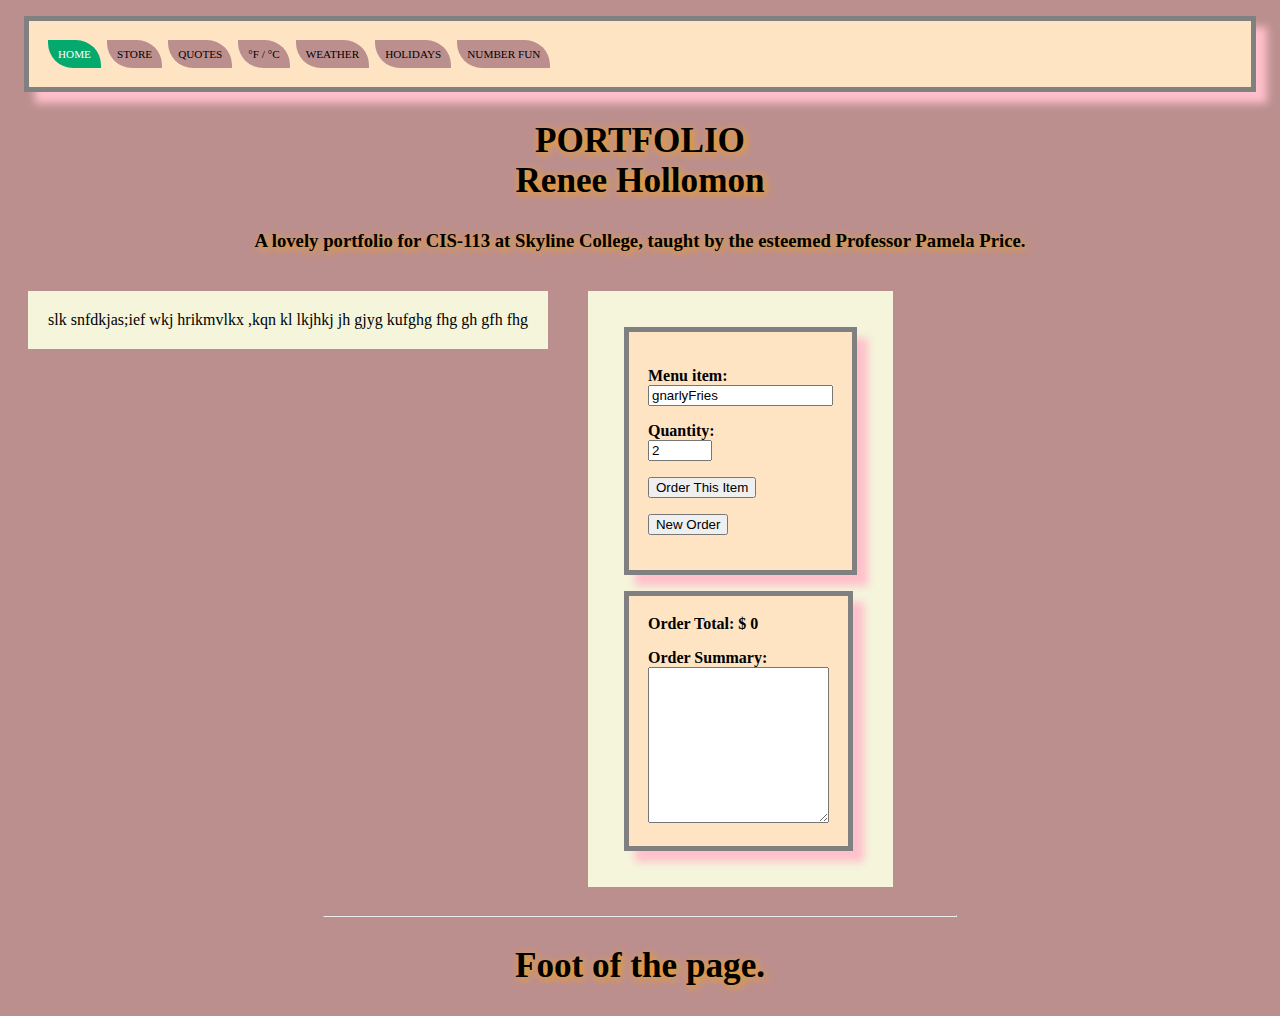
==== index.html @ bcdf017c "Portfolio Skyline cis-113 v.4" ====
<!doctype html>
<html>
	<head>
		<title>PORTFOLIO: Renee Hollomon</title>
		<link href="nav.css" rel="stylesheet">
		<meta name="viewport" content="width=device-width, initial-scale=1">
	</head>
	<body>
		<div class=uber>
<!-- Load an icon library to show a hamburger menu (bars) on small screens -->
<link rel="stylesheet" href="https://cdnjs.cloudflare.com/ajax/libs/font-awesome/4.7.0/css/font-awesome.min.css">
				
				<nav class="topnav" id="myTopnav">
					<a href="index.html" class="active">HOME</a>
					<a href="Simple_Store/index.html">STORE</a>
					<a href="API_Quote/index.html">QUOTES</a>
					<a href="Temp_Convert/index.html">&deg;F / &deg;C</a>
					<a href="Weather_AJAX/index.html">WEATHER</a>
					<a href="Holiday_AJAX/index.html">HOLIDAYS</a>
					<a href="Number_Fact_AJAX/index.html">NUMBER FUN</a>
					<a href="javascript:void(0);" class="icon" onclick="myFunction()">
						<i class="fa fa-bars"></i>
					</a>
				</nav>

			<header>
			<h2>PORTFOLIO	<br>
				Renee Hollomon</h2>
			<h3>A lovely portfolio for CIS-113 at Skyline College, taught by the esteemed Professor Pamela Price.</h3>
			</header>

			<main>
			<div class="row">
				<div class="column" id="menu">
				slk  snfdkjas;ief  wkj  hrikmvlkx ,kqn kl lkjhkj jh gjyg kufghg fhg gh gfh fhg<!-- This LOOKS empty but a MENU will inhabit it! -->
				</div>
				<div class="column" id="itemorder">
					<table>
						<tr>
							<th><p><label>Menu item:<br>
								<input id="itemName" type="text" value="gnarlyFries"></label></p>

								<p><label>Quantity:<br>
									<input id="itemQuant" type="number" min="1" max="333" value="2"></label></p>
								<p><button id="addItem" type="submit" onclick="addItem()">Order This Item</button></p>
								<p><button id="newOrder" type="submit" onclick="newOrder()">New Order</button></p>
							</th>
						</tr>
					</table>

					<table>
						<tr>
							<th>
								<div>Order Total: $ <span id="totalPrice">0</span></div> 
								<p></p>
								<div>Order Summary:<br> 							
								<textarea id="textareaSummary" rows=10></textarea></div>
							</th>
						</tr>
					</table>

				</div>
			</div>
			</main>	
			<hr width=50%>

	<!-- 
			<div class="row">
				<div class="column" id="what">row/column A</div>
				<div class="column" id="now">row/column B</div>
			</div>
	-->

		<footer>
			<h2>Foot of the page.</h2>
		</footer>
			
			<script src="nav.js" defer></script>
			
		</div>
	</body>
</html>
---- nav.css ----
/* Stylesheet for PORTFOLIO, adapted from Simple Store. */ 
body{
	background-color: rosybrown;
}

div.uber {}
header {}
main {}
footer {}

div.script {visibility: hidden;}

h1, h2, h3 {
	text-shadow: 2px 2px 8px orange;
	text-align: center;
}

h2 {
	font-size: 2.2em;
}

table {
	background-color: bisque;
	margin: 1em;
	padding: 1em;
	border: 5px solid gray;
	border-radius: 6;
	text-align: left;
	box-shadow: 11px 11px 8px pink;
	border-collapse: separate;
}

tr {
	border-top: 2px gray;
	padding: 1em;
}

td {
	border-top: thin solid; 
	padding: .5em;
	text-shadow: 3px 3px 8px sandybrown;
}

/* Two column layout, definition from W3C */
.column {
  float: left;
	padding: 20px;
	margin: 20px;
	background-color: beige;
}
/* Clear floats after the columns */
.row:after {
  content: "";
  display: table;
  clear: both;
}

caption {
	color: firebrick;
	font-size: 1.5em;
	font-family: sans-serif;
	text-shadow: 2px 2px 8px orange;
}

/* W3C Navigation Practice */

/* Add background color to the top navigation */
.topnav {
	background-color: saddlebrown;
	background-color: bisque;
	margin: 1em;
	padding: 1em;
	border: 5px solid gray;
	border-radius: 6;
	text-align: left;
	box-shadow: 11px 11px 8px pink;

	overflow: hidden;
}

/* ___ Navigation Bar _____________________________________ */
nav {
	background-color: beige;
	padding: 8px;
	margin: 8px;
	border: none;
}

.topnav a {
  float: left;
  display: block;
  color: black;
  background-color: rosybrown;
  text-align: center;
  padding: 8px 10px;
  margin: 3px;
  border-top-right-radius: 25px;
  border-bottom-left-radius: 25px;
  text-decoration: none;
  font-size: .7em;
}

/* Change the color of links on hover */
.topnav a:hover {
  color: blue;
	border-radius: 25px;
	box-shadow: -11px -11px 8px pink;


}

/* Add an active class to highlight the current page */
.topnav a.active {
  background-color: #04AA6D;
  color: white;
}

/* Hide the link that should open and close the topnav on small screens */
.topnav .icon {
  display: none;
}

/* When the screen is less than 600 pixels wide, hide all links, except for the first one ("Home"). Show the link that contains should open and close the topnav (.icon) */
@media screen and (max-width: 600px) {
  .topnav a:not(:first-child) {display: none;}
  .topnav a.icon {
    float: right;
    display: block;
  }
}

/* The "responsive" class is added to the topnav with JavaScript when the user clicks on the icon. This class makes the topnav look good on small screens (display the links vertically instead of horizontally) */
@media screen and (max-width: 600px) {
  .topnav.responsive {position: relative;}
  .topnav.responsive a.icon {
    position: absolute;
    right: 0;
    top: 0;
  }
  .topnav.responsive a {
    float: none;
    display: block;
    text-align: left;
  }
}
/* ___ END Navigation Bar _________________________________ */
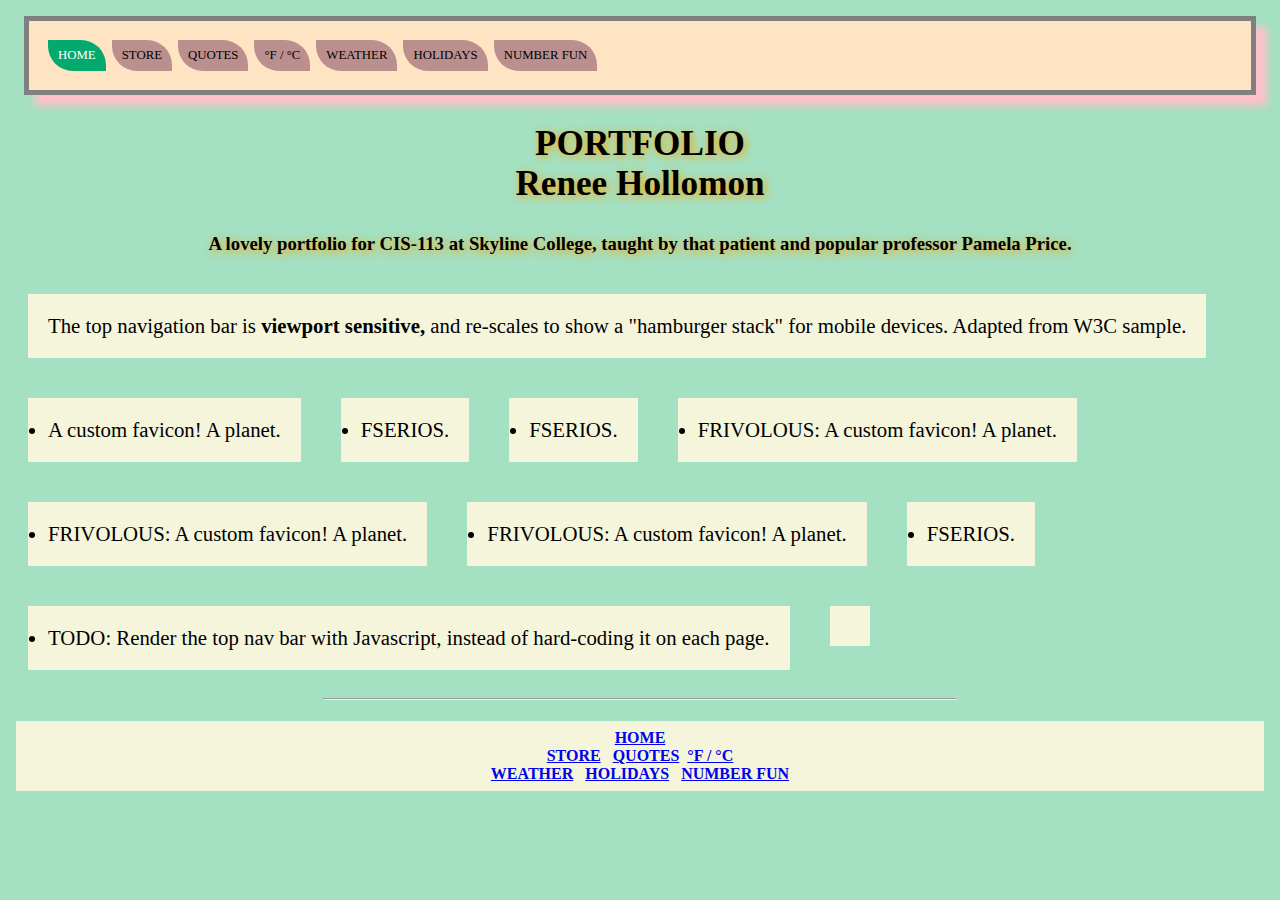
==== commit 115494c7: "Portfolio Skyline cis-111 v.5" ====
--- a/index.html
+++ b/index.html
@@ -4,6 +4,7 @@
 		<title>PORTFOLIO: Renee Hollomon</title>
 		<link href="nav.css" rel="stylesheet">
 		<meta name="viewport" content="width=device-width, initial-scale=1">
+		<link rel=icon href="world.png" type="image/png">
 	</head>
 	<body>
 		<div class=uber>
@@ -26,39 +27,40 @@
 			<header>
 			<h2>PORTFOLIO	<br>
 				Renee Hollomon</h2>
-			<h3>A lovely portfolio for CIS-113 at Skyline College, taught by the esteemed Professor Pamela Price.</h3>
+			<h3>A lovely portfolio for CIS-113 at Skyline College, taught by that patient and popular professor Pamela Price.</h3>
 			</header>
 
 			<main>
 			<div class="row">
+				<div class="column">
+				<!-- TODO: TILE sections using _______ -->
+					The top navigation bar is <strong>viewport sensitive,</strong> and re-scales to show a "hamburger stack" for mobile devices. Adapted from W3C sample.</li>				
+				</div>
+				<div class="column">
+					<li>A custom favicon! A planet.</li>				
+				</div>
 				<div class="column" id="menu">
-				slk  snfdkjas;ief  wkj  hrikmvlkx ,kqn kl lkjhkj jh gjyg kufghg fhg gh gfh fhg<!-- This LOOKS empty but a MENU will inhabit it! -->
+					<li>FSERIOS. </li>				
+				</div>
+				<div class="column" id="menu">
+					<li>FSERIOS. </li>				
+				</div>
+				<div class="column" id="menu">
+					<li>FRIVOLOUS: A custom favicon! A planet.</li>				
+				</div>
+				<div class="column" id="menu">
+					<li>FRIVOLOUS: A custom favicon! A planet.</li>				
+				</div>
+				<div class="column" id="menu">
+					<li>FRIVOLOUS: A custom favicon! A planet.</li>				
+				</div>
+				<div class="column" id="menu">
+					<li>FSERIOS. </li>				
+				</div>
+				<div class="column" id="menu">
+					<li>TODO: Render the top nav bar with Javascript, instead of hard-coding it on each page.</li>				
 				</div>
 				<div class="column" id="itemorder">
-					<table>
-						<tr>
-							<th><p><label>Menu item:<br>
-								<input id="itemName" type="text" value="gnarlyFries"></label></p>
-
-								<p><label>Quantity:<br>
-									<input id="itemQuant" type="number" min="1" max="333" value="2"></label></p>
-								<p><button id="addItem" type="submit" onclick="addItem()">Order This Item</button></p>
-								<p><button id="newOrder" type="submit" onclick="newOrder()">New Order</button></p>
-							</th>
-						</tr>
-					</table>
-
-					<table>
-						<tr>
-							<th>
-								<div>Order Total: $ <span id="totalPrice">0</span></div> 
-								<p></p>
-								<div>Order Summary:<br> 							
-								<textarea id="textareaSummary" rows=10></textarea></div>
-							</th>
-						</tr>
-					</table>
-
 				</div>
 			</div>
 			</main>	
@@ -72,7 +74,7 @@
 	-->
 
 		<footer>
-			<h2>Foot of the page.</h2>
+			<h4 id="footsie">Foot of the page.</h4>
 		</footer>
 			
 			<script src="nav.js" defer></script>
--- a/nav.css
+++ b/nav.css
@@ -1,6 +1,6 @@
 /* Stylesheet for PORTFOLIO, adapted from Simple Store. */ 
 body{
-	background-color: rosybrown;
+	background-color: #a4e0c2;
 }
 
 div.uber {}
@@ -47,6 +47,7 @@
 	padding: 20px;
 	margin: 20px;
 	background-color: beige;
+	font-size: 1.3em;
 }
 /* Clear floats after the columns */
 .row:after {
@@ -97,7 +98,7 @@
   border-top-right-radius: 25px;
   border-bottom-left-radius: 25px;
   text-decoration: none;
-  font-size: .7em;
+  font-size: .8em;
 }
 
 /* Change the color of links on hover */
@@ -136,6 +137,8 @@
     position: absolute;
     right: 0;
     top: 0;
+		font-size: 1.7em;
+
   }
   .topnav.responsive a {
     float: none;
@@ -144,3 +147,8 @@
   }
 }
 /* ___ END Navigation Bar _________________________________ */
+/* ___ BEGIN Flex Box _____________________________________ */
+
+/* Playing with flex-container. */
+d
+/* ___ END Flex Box _____________________________________ */
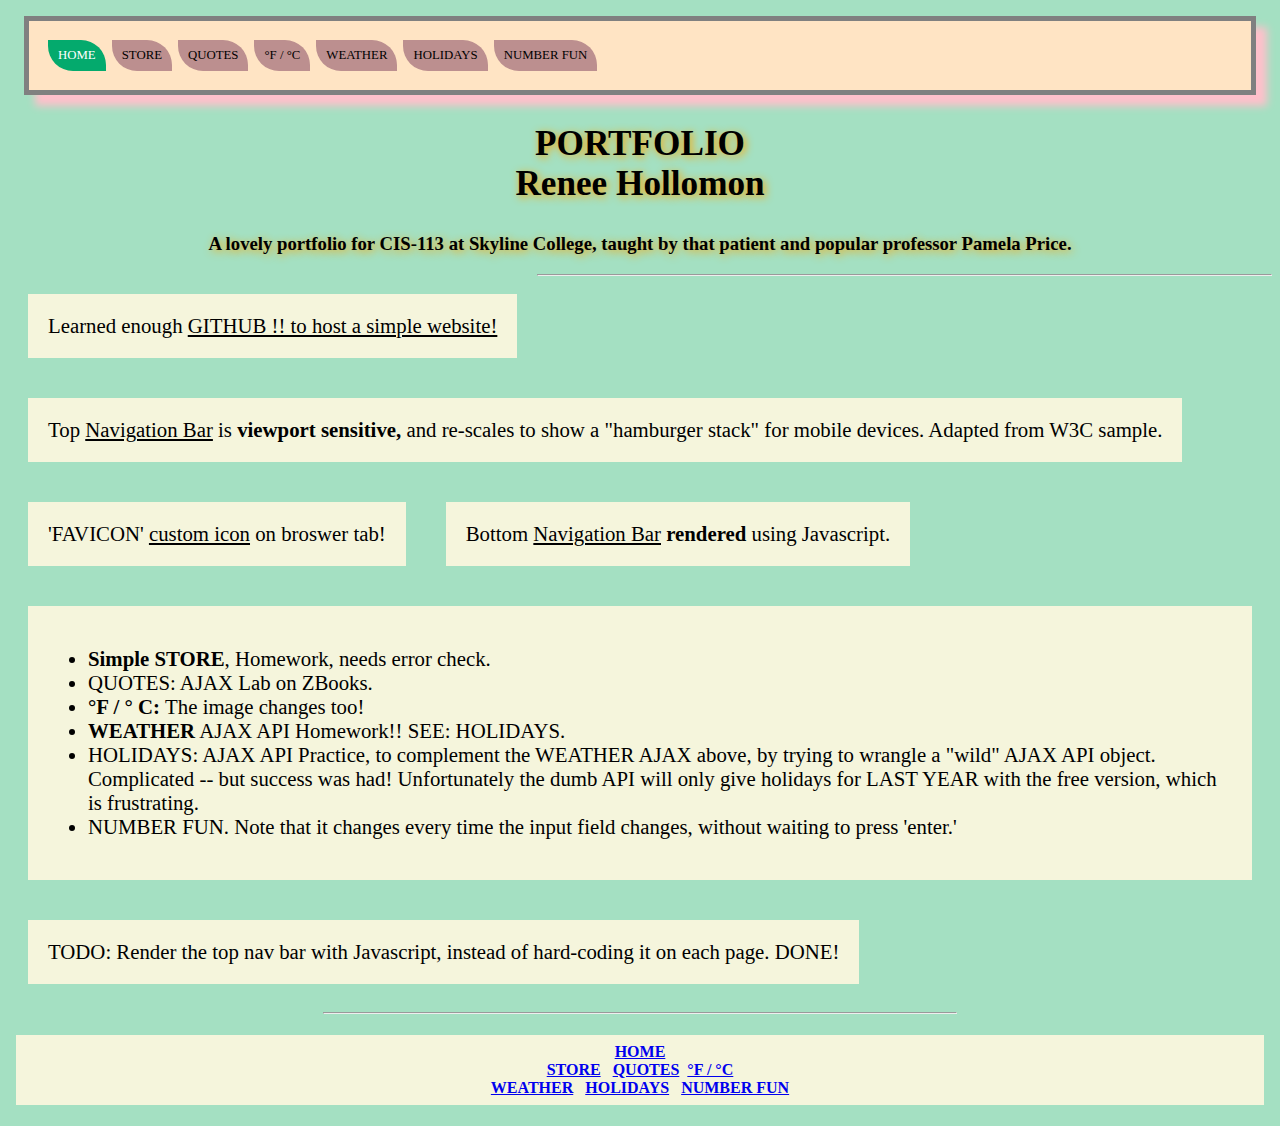
==== commit c2fe514e: "Minor3" ====
--- a/index.html
+++ b/index.html
@@ -34,33 +34,34 @@
 			<div class="row">
 				<div class="column">
 				<!-- TODO: TILE sections using _______ -->
-					The top navigation bar is <strong>viewport sensitive,</strong> and re-scales to show a "hamburger stack" for mobile devices. Adapted from W3C sample.</li>				
+				Learned enough <u>GITHUB !! to host a simple website!</U>		
 				</div>
 				<div class="column">
-					<li>A custom favicon! A planet.</li>				
+				<!-- TODO: TILE sections using _______ -->
+					Top <u>Navigation Bar</U> is <strong>viewport sensitive,</strong> and re-scales to show a "hamburger stack" for mobile devices. Adapted from W3C sample.				
 				</div>
 				<div class="column" id="menu">
-					<li>FSERIOS. </li>				
+					'FAVICON' <u>custom icon</u> on broswer tab!			
 				</div>
 				<div class="column" id="menu">
-					<li>FSERIOS. </li>				
+					Bottom <u>Navigation Bar</u> <strong>rendered</strong> using Javascript.
+				</div>
+				<hr>
+				<div class="column" id="menu">
+					<ul>
+					<li><strong>Simple STORE</strong>, Homework, needs error check.</li>				
+					<li>QUOTES: AJAX Lab on ZBooks.</li>				
+					<li><strong>&deg;F / &deg; C: </strong> The image changes	too!</li>
+
+					<li><strong>WEATHER</strong> AJAX API Homework!!  SEE: HOLIDAYS.</li>
+
+					<li>HOLIDAYS: AJAX API Practice, to complement the WEATHER AJAX above, by trying to wrangle a "wild" AJAX API object. Complicated -- but success was had!  Unfortunately the dumb API will only give holidays for LAST YEAR with the free version, which is frustrating. </li>				
+
+					<li>NUMBER FUN. Note that it changes every time the input field changes, without waiting to press 'enter.' </li>		
+					</ul>
 				</div>
 				<div class="column" id="menu">
-					<li>FRIVOLOUS: A custom favicon! A planet.</li>				
-				</div>
-				<div class="column" id="menu">
-					<li>FRIVOLOUS: A custom favicon! A planet.</li>				
-				</div>
-				<div class="column" id="menu">
-					<li>FRIVOLOUS: A custom favicon! A planet.</li>				
-				</div>
-				<div class="column" id="menu">
-					<li>FSERIOS. </li>				
-				</div>
-				<div class="column" id="menu">
-					<li>TODO: Render the top nav bar with Javascript, instead of hard-coding it on each page.</li>				
-				</div>
-				<div class="column" id="itemorder">
+					TODO: Render the top nav bar with Javascript, instead of hard-coding it on each page. DONE!		
 				</div>
 			</div>
 			</main>	
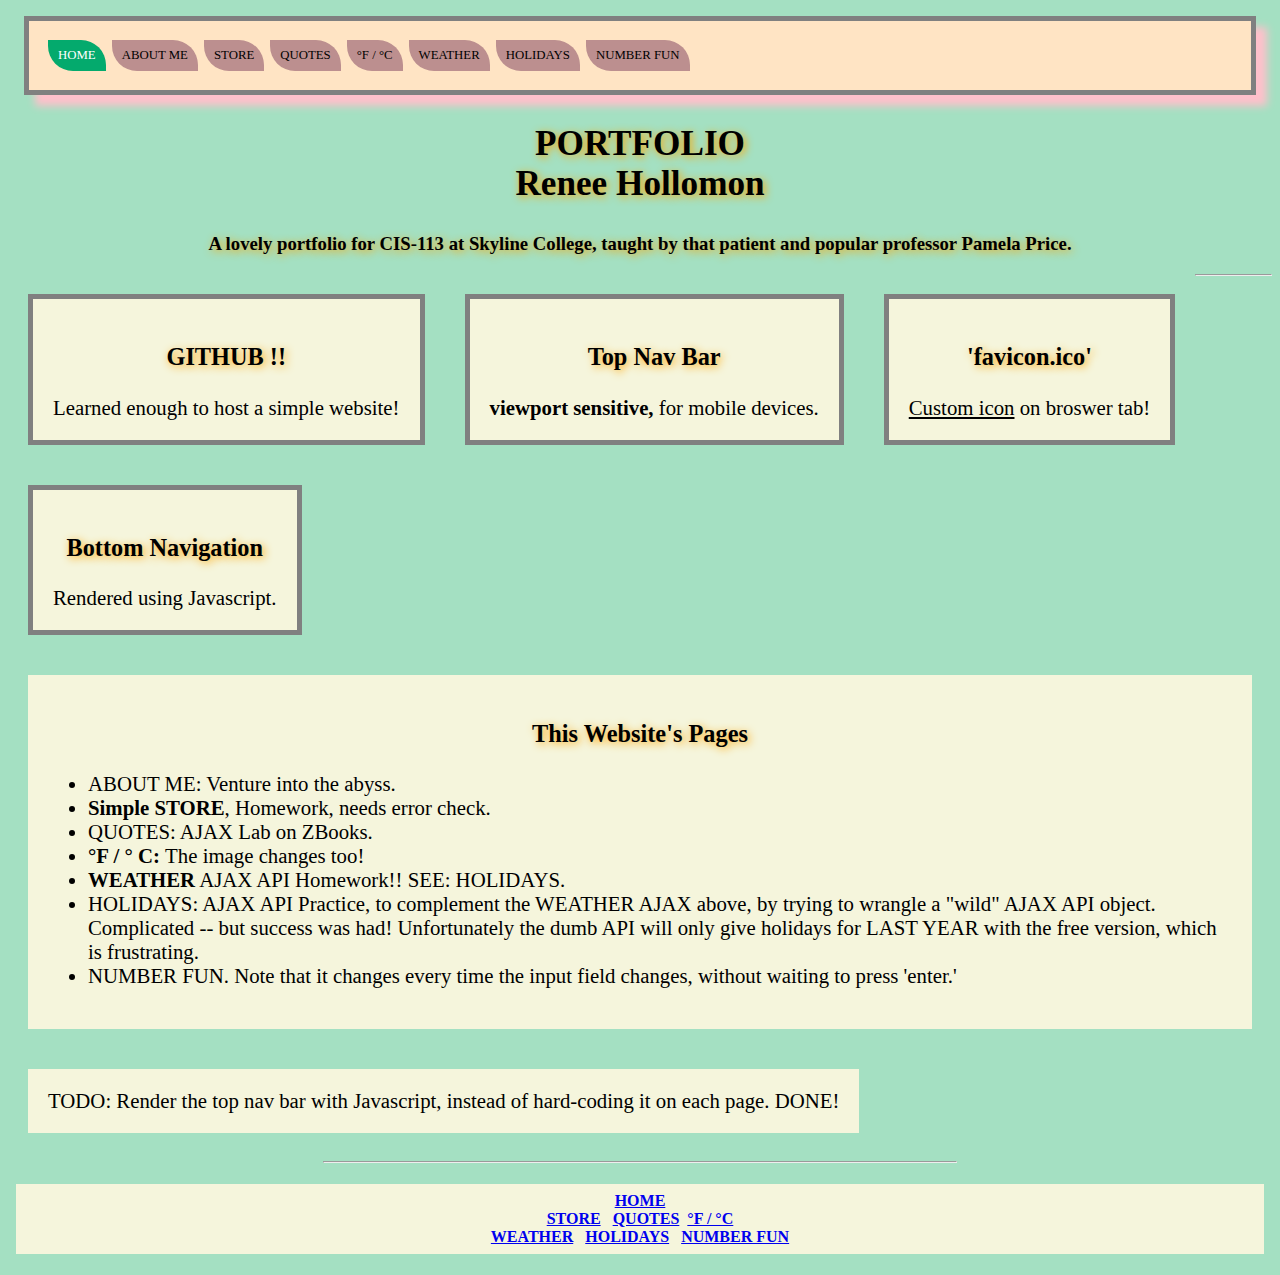
==== commit 7ac80e3c: "minor5" ====
--- a/index.html
+++ b/index.html
@@ -13,6 +13,7 @@
 				
 				<nav class="topnav" id="myTopnav">
 					<a href="index.html" class="active">HOME</a>
+					<a href="about.html">ABOUT ME</a>
 					<a href="Simple_Store/index.html">STORE</a>
 					<a href="API_Quote/index.html">QUOTES</a>
 					<a href="Temp_Convert/index.html">&deg;F / &deg;C</a>
@@ -32,23 +33,27 @@
 
 			<main>
 			<div class="row">
-				<div class="column">
+				<div class="column" id="enumerates">
 				<!-- TODO: TILE sections using _______ -->
-				Learned enough <u>GITHUB !! to host a simple website!</U>		
+					<h3>GITHUB !!</h3>
+					Learned enough to host a simple website!	
 				</div>
-				<div class="column">
+				<div class="column" id="enumerates">
 				<!-- TODO: TILE sections using _______ -->
-					Top <u>Navigation Bar</U> is <strong>viewport sensitive,</strong> and re-scales to show a "hamburger stack" for mobile devices. Adapted from W3C sample.				
+					<h3>Top Nav Bar</h3> 
+					<strong>viewport sensitive,</strong> for mobile devices.		
 				</div>
-				<div class="column" id="menu">
-					'FAVICON' <u>custom icon</u> on broswer tab!			
+				<div class="column" id="enumerates">
+					<h3>'favicon.ico'</h3> <u>Custom icon</u> on broswer tab!			
 				</div>
-				<div class="column" id="menu">
-					Bottom <u>Navigation Bar</u> <strong>rendered</strong> using Javascript.
+				<div class="column" id="enumerates">
+					<h3>Bottom Navigation</h3>Rendered</strong> using Javascript.
 				</div>
 				<hr>
 				<div class="column" id="menu">
+					<h3>This Website's Pages</h3>
 					<ul>
+						<li>ABOUT ME: Venture into the abyss.</li>
 					<li><strong>Simple STORE</strong>, Homework, needs error check.</li>				
 					<li>QUOTES: AJAX Lab on ZBooks.</li>				
 					<li><strong>&deg;F / &deg; C: </strong> The image changes	too!</li>
--- a/nav.css
+++ b/nav.css
@@ -41,6 +41,9 @@
 	text-shadow: 3px 3px 8px sandybrown;
 }
 
+#enumerates {
+		border: 5px solid gray;
+}
 /* Two column layout, definition from W3C */
 .column {
   float: left;
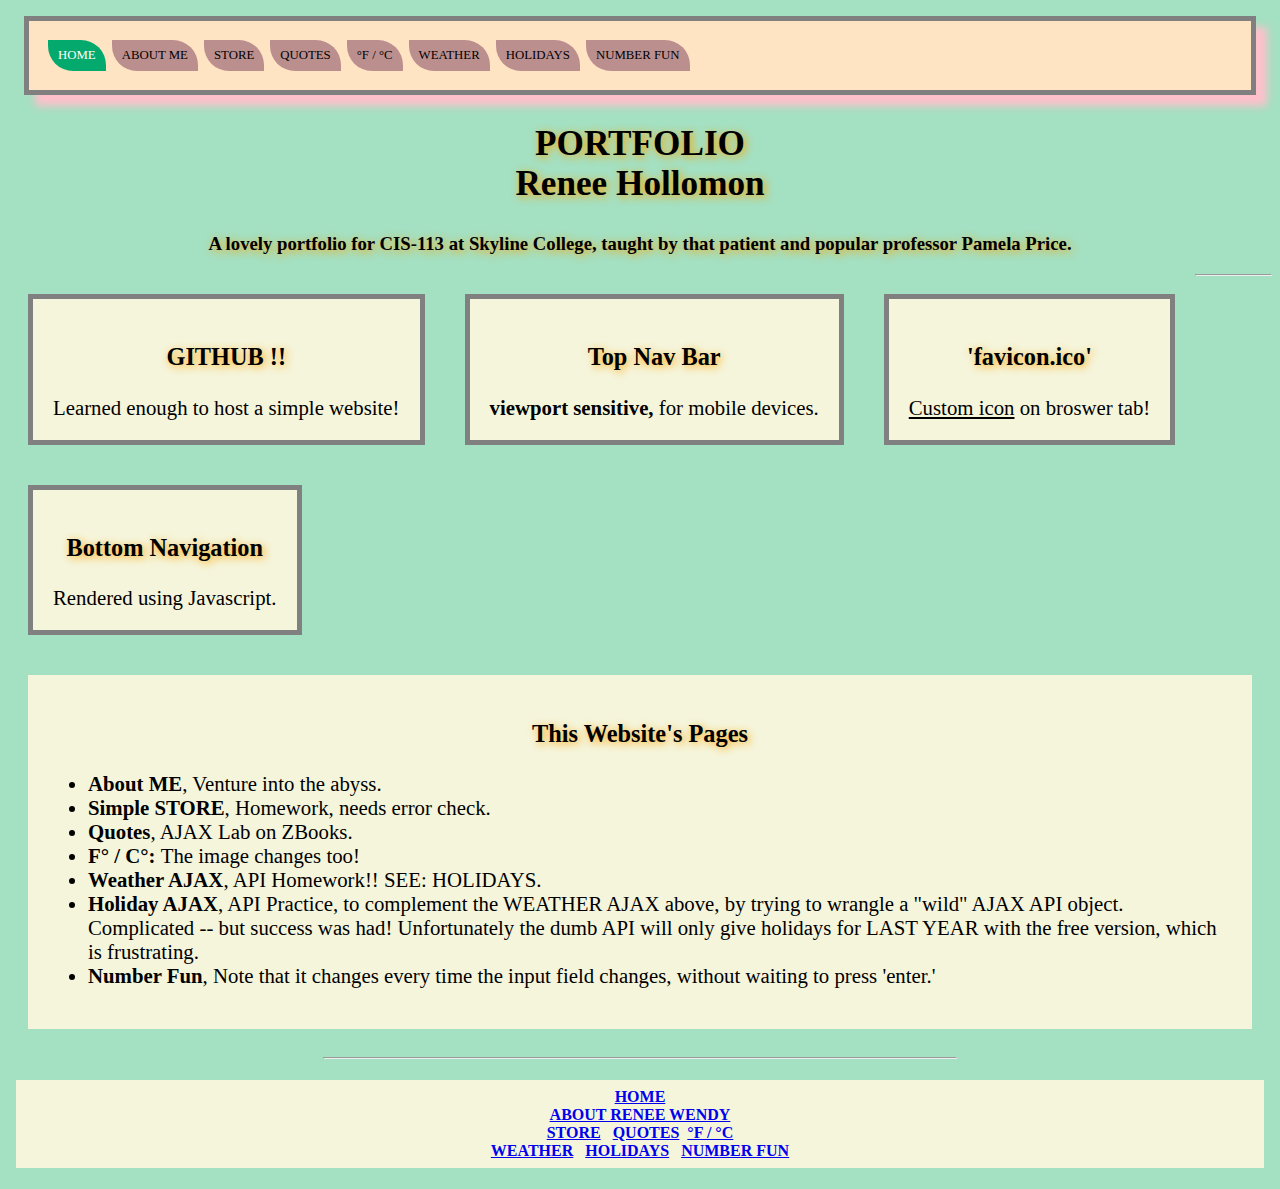
==== commit aefb1c18: "minor7" ====
--- a/index.html
+++ b/index.html
@@ -53,20 +53,17 @@
 				<div class="column" id="menu">
 					<h3>This Website's Pages</h3>
 					<ul>
-						<li>ABOUT ME: Venture into the abyss.</li>
+						<li><strong>About ME</strong>, Venture into the abyss.</li>
 					<li><strong>Simple STORE</strong>, Homework, needs error check.</li>				
-					<li>QUOTES: AJAX Lab on ZBooks.</li>				
-					<li><strong>&deg;F / &deg; C: </strong> The image changes	too!</li>
+						<li><strong>Quotes</strong>, AJAX Lab on ZBooks.</li>				
+					<li><strong>F&deg; / C&deg;: </strong> The image changes	too!</li>
 
-					<li><strong>WEATHER</strong> AJAX API Homework!!  SEE: HOLIDAYS.</li>
+					<li><strong>Weather AJAX</strong>, API Homework!!  SEE: HOLIDAYS.</li>
 
-					<li>HOLIDAYS: AJAX API Practice, to complement the WEATHER AJAX above, by trying to wrangle a "wild" AJAX API object. Complicated -- but success was had!  Unfortunately the dumb API will only give holidays for LAST YEAR with the free version, which is frustrating. </li>				
+						<li><strong>Holiday AJAX</strong>, API Practice, to complement the WEATHER AJAX above, by trying to wrangle a "wild" AJAX API object. Complicated -- but success was had!  Unfortunately the dumb API will only give holidays for LAST YEAR with the free version, which is frustrating. </li>				
 
-					<li>NUMBER FUN. Note that it changes every time the input field changes, without waiting to press 'enter.' </li>		
+						<li><strong>Number Fun</strong>, Note that it changes every time the input field changes, without waiting to press 'enter.' </li>		
 					</ul>
-				</div>
-				<div class="column" id="menu">
-					TODO: Render the top nav bar with Javascript, instead of hard-coding it on each page. DONE!		
 				</div>
 			</div>
 			</main>	
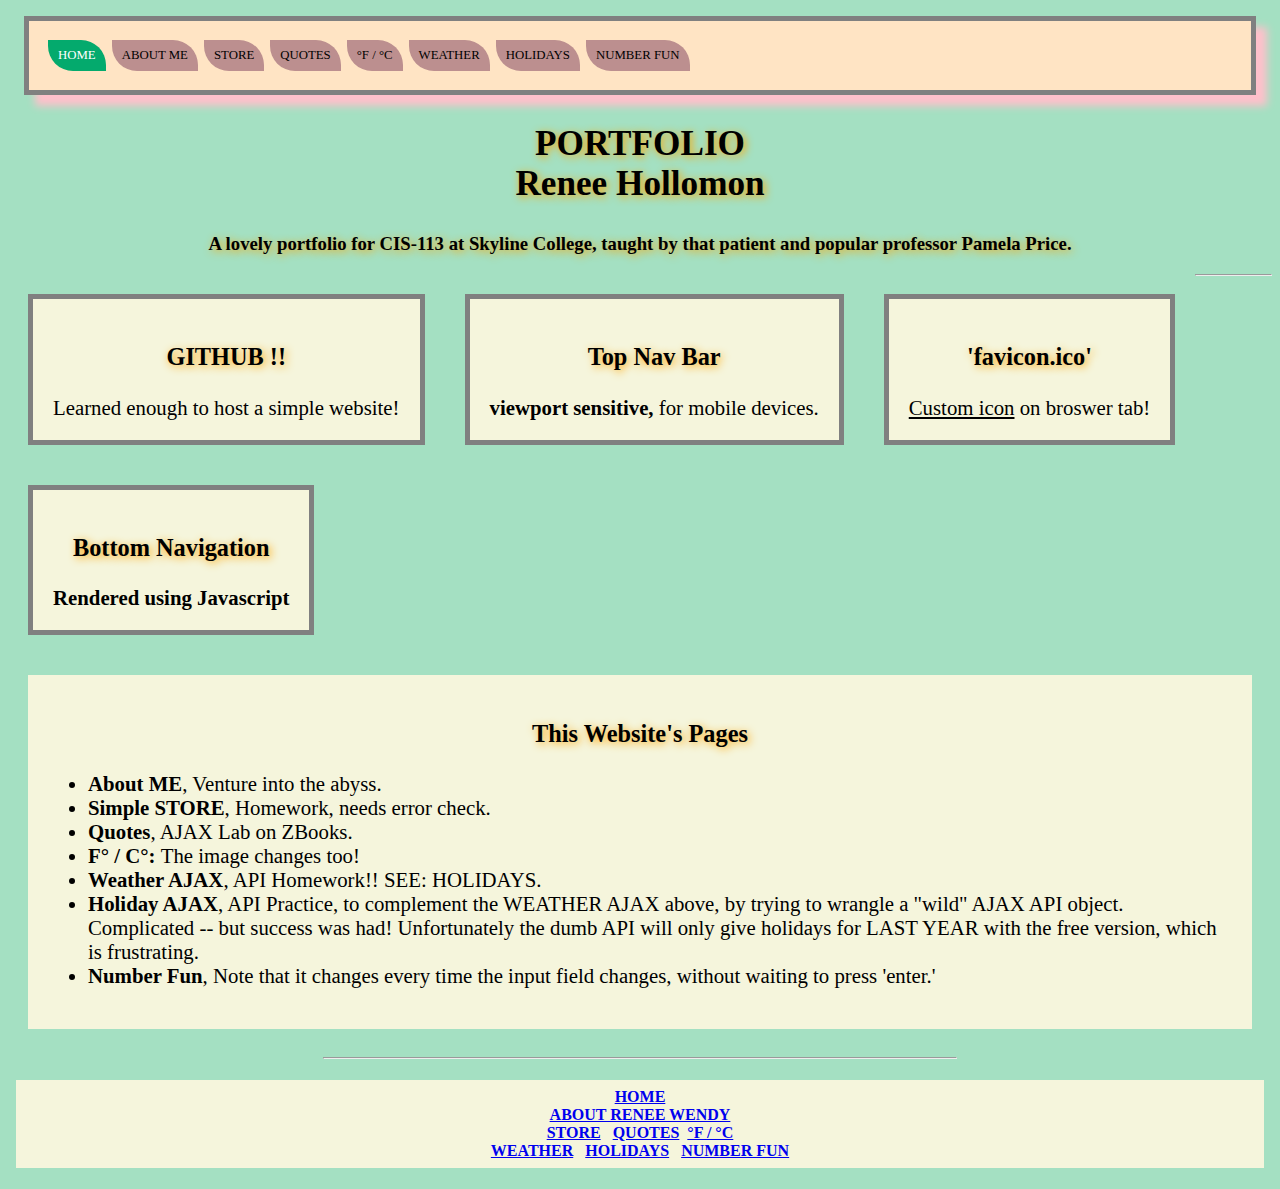
==== commit ead0f005: "minor" ====
--- a/index.html
+++ b/index.html
@@ -34,7 +34,6 @@
 			<main>
 			<div class="row">
 				<div class="column" id="enumerates">
-				<!-- TODO: TILE sections using _______ -->
 					<h3>GITHUB !!</h3>
 					Learned enough to host a simple website!	
 				</div>
@@ -47,7 +46,7 @@
 					<h3>'favicon.ico'</h3> <u>Custom icon</u> on broswer tab!			
 				</div>
 				<div class="column" id="enumerates">
-					<h3>Bottom Navigation</h3>Rendered</strong> using Javascript.
+					<h3>Bottom Navigation</h3><strong>Rendered using Javascript</strong>
 				</div>
 				<hr>
 				<div class="column" id="menu">
--- a/nav.css
+++ b/nav.css
@@ -9,6 +9,10 @@
 footer {}
 
 div.script {visibility: hidden;}
+div.simpleCenteringDiv {
+	margin-left:20%;
+	margin-right:20%; 
+}
 
 h1, h2, h3 {
 	text-shadow: 2px 2px 8px orange;
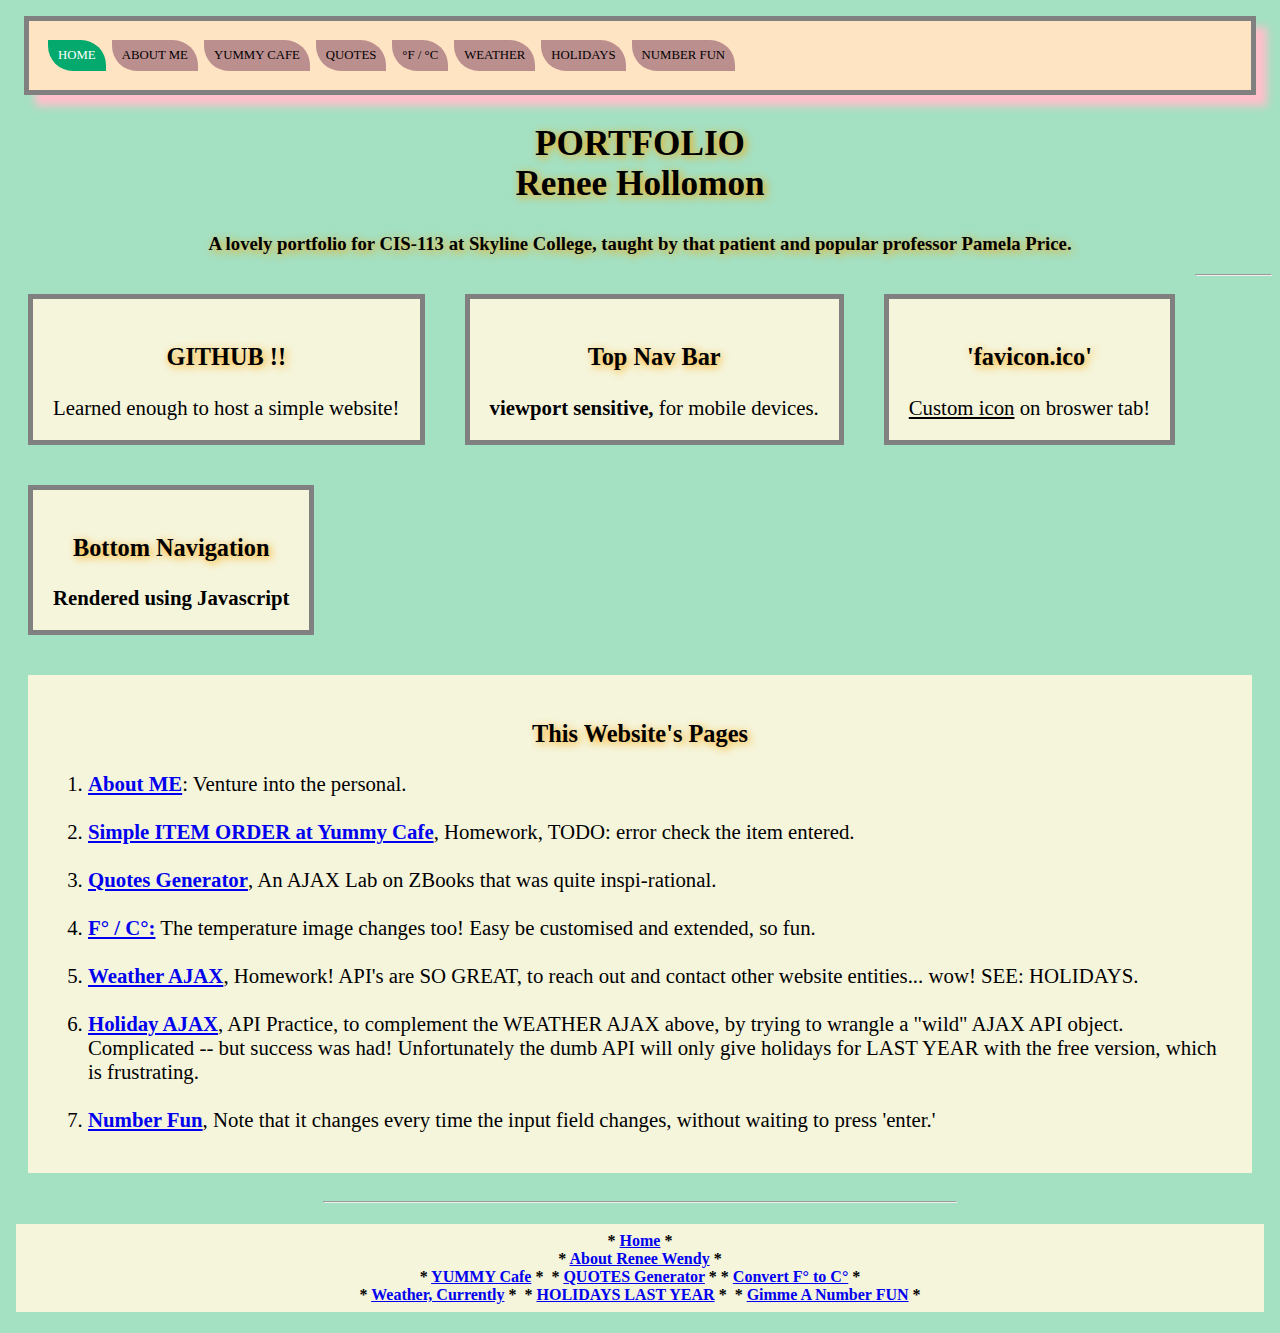
==== commit 37c5690c: "minor" ====
--- a/index.html
+++ b/index.html
@@ -14,7 +14,7 @@
 				<nav class="topnav" id="myTopnav">
 					<a href="index.html" class="active">HOME</a>
 					<a href="about.html">ABOUT ME</a>
-					<a href="Simple_Store/index.html">STORE</a>
+					<a href="Simple_Store/index.html">YUMMY CAFE</a>
 					<a href="API_Quote/index.html">QUOTES</a>
 					<a href="Temp_Convert/index.html">&deg;F / &deg;C</a>
 					<a href="Weather_AJAX/index.html">WEATHER</a>
@@ -51,18 +51,21 @@
 				<hr>
 				<div class="column" id="menu">
 					<h3>This Website's Pages</h3>
-					<ul>
-						<li><strong>About ME</strong>, Venture into the abyss.</li>
-					<li><strong>Simple STORE</strong>, Homework, needs error check.</li>				
-						<li><strong>Quotes</strong>, AJAX Lab on ZBooks.</li>				
-					<li><strong>F&deg; / C&deg;: </strong> The image changes	too!</li>
+					<ol>
+						<li><strong><A href="Simple_Store/index.html">About ME</A></strong>: Venture into the personal.<br>&nbsp;</li>
+						
+						<li><strong><A href="Simple_Store/index.html">Simple ITEM ORDER at Yummy Cafe</A></strong>, Homework, TODO: error check the item entered.<br>&nbsp;</li>				
+						
+						<li><strong><A href="API_Quote/">Quotes Generator</A></strong>, An AJAX Lab on ZBooks that was quite inspi-rational.<br>&nbsp;</li>				
+						
+						<li><strong><A href="Temp_Convert/">F&deg; / C&deg;:</A></strong> The temperature image changes	too! Easy be customised and extended, so fun.<br>&nbsp;</li>
 
-					<li><strong>Weather AJAX</strong>, API Homework!!  SEE: HOLIDAYS.</li>
+						<li><strong><A href="Weather_AJAX/">Weather AJAX</A></strong>, Homework! API's are SO GREAT, to reach out and contact other website entities... wow!  SEE: HOLIDAYS.<br>&nbsp;</li>
 
-						<li><strong>Holiday AJAX</strong>, API Practice, to complement the WEATHER AJAX above, by trying to wrangle a "wild" AJAX API object. Complicated -- but success was had!  Unfortunately the dumb API will only give holidays for LAST YEAR with the free version, which is frustrating. </li>				
+						<li><strong><a href="Holiday_AJAX/">Holiday AJAX</a></strong>, API Practice, to complement the WEATHER AJAX above, by trying to wrangle a "wild" AJAX API object. Complicated -- but success was had!  Unfortunately the dumb API will only give holidays for LAST YEAR with the free version, which is frustrating.<br>&nbsp;</li>				
 
-						<li><strong>Number Fun</strong>, Note that it changes every time the input field changes, without waiting to press 'enter.' </li>		
-					</ul>
+						<li><strong><A href="Number_Fact_AJAX/">Number Fun</A></strong>, Note that it changes every time the input field changes, without waiting to press 'enter.'</li>		
+					</ol>
 				</div>
 			</div>
 			</main>	
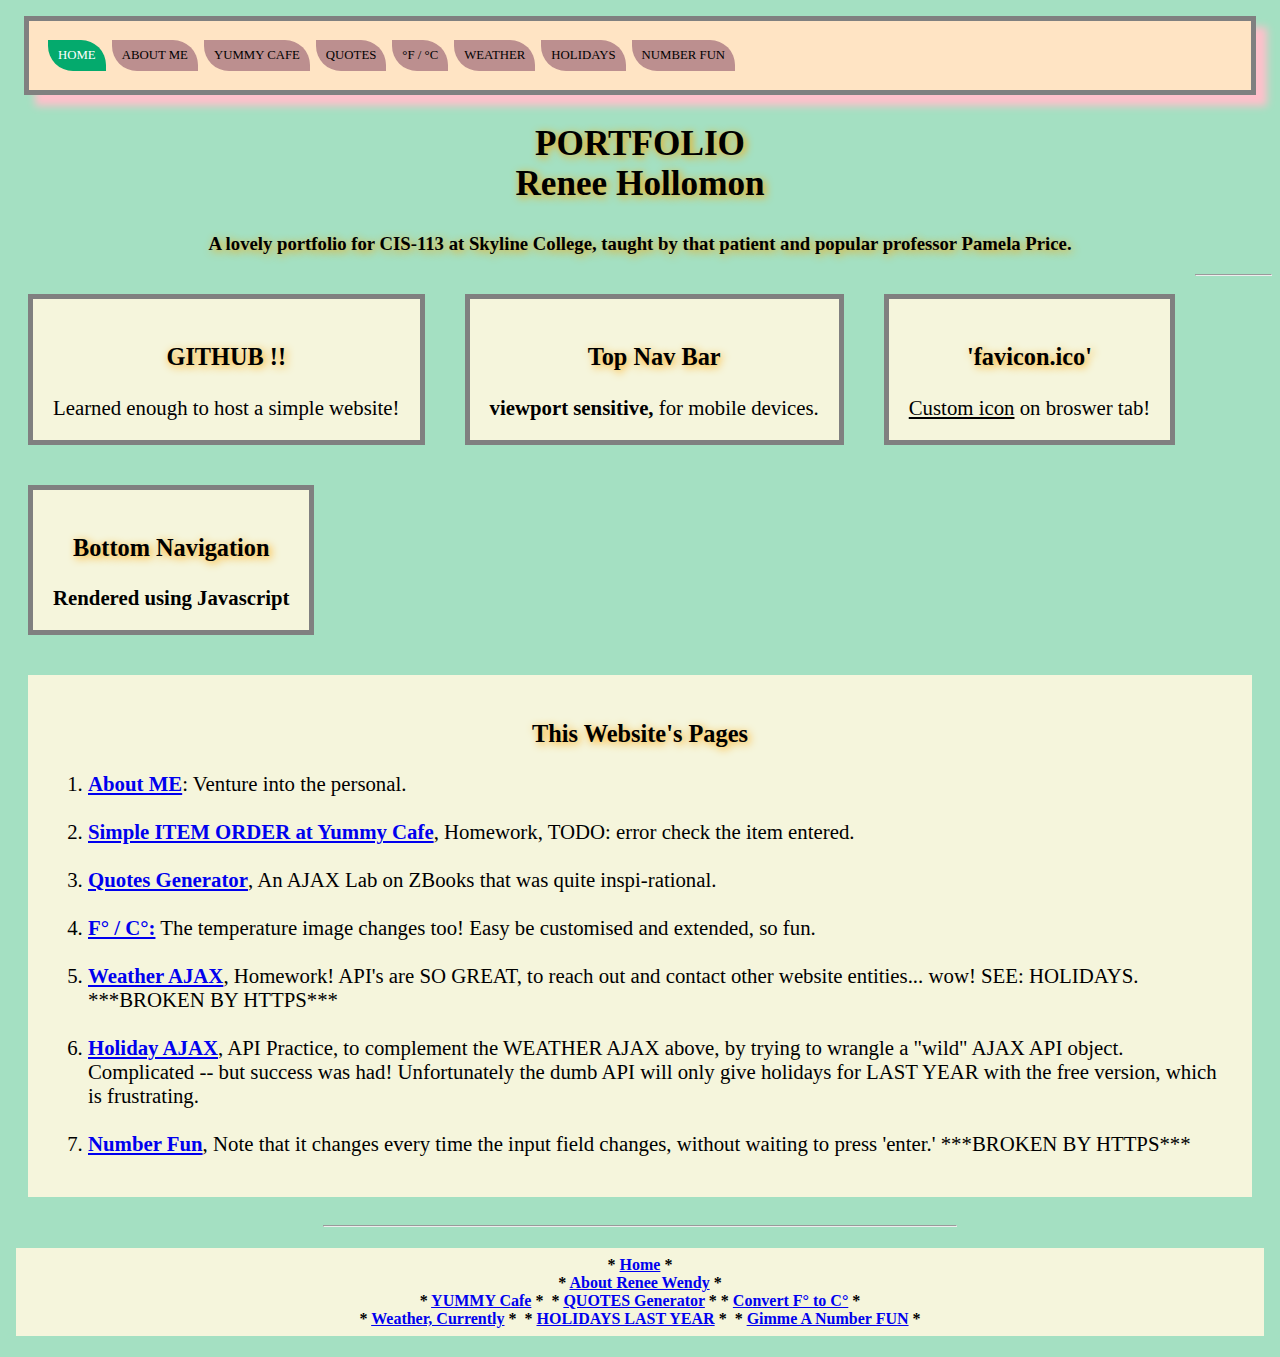
==== commit 355ee5d9: "m" ====
--- a/index.html
+++ b/index.html
@@ -60,11 +60,11 @@
 						
 						<li><strong><A href="Temp_Convert/">F&deg; / C&deg;:</A></strong> The temperature image changes	too! Easy be customised and extended, so fun.<br>&nbsp;</li>
 
-						<li><strong><A href="Weather_AJAX/">Weather AJAX</A></strong>, Homework! API's are SO GREAT, to reach out and contact other website entities... wow!  SEE: HOLIDAYS.<br>&nbsp;</li>
+						<li><strong><A href="Weather_AJAX/">Weather AJAX</A></strong>, Homework! API's are SO GREAT, to reach out and contact other website entities... wow!  SEE: HOLIDAYS. ***BROKEN BY HTTPS***<br>&nbsp;</li>
 
 						<li><strong><a href="Holiday_AJAX/">Holiday AJAX</a></strong>, API Practice, to complement the WEATHER AJAX above, by trying to wrangle a "wild" AJAX API object. Complicated -- but success was had!  Unfortunately the dumb API will only give holidays for LAST YEAR with the free version, which is frustrating.<br>&nbsp;</li>				
 
-						<li><strong><A href="Number_Fact_AJAX/">Number Fun</A></strong>, Note that it changes every time the input field changes, without waiting to press 'enter.'</li>		
+						<li><strong><A href="Number_Fact_AJAX/">Number Fun</A></strong>, Note that it changes every time the input field changes, without waiting to press 'enter.' ***BROKEN BY HTTPS***</li>		
 					</ol>
 				</div>
 			</div>
